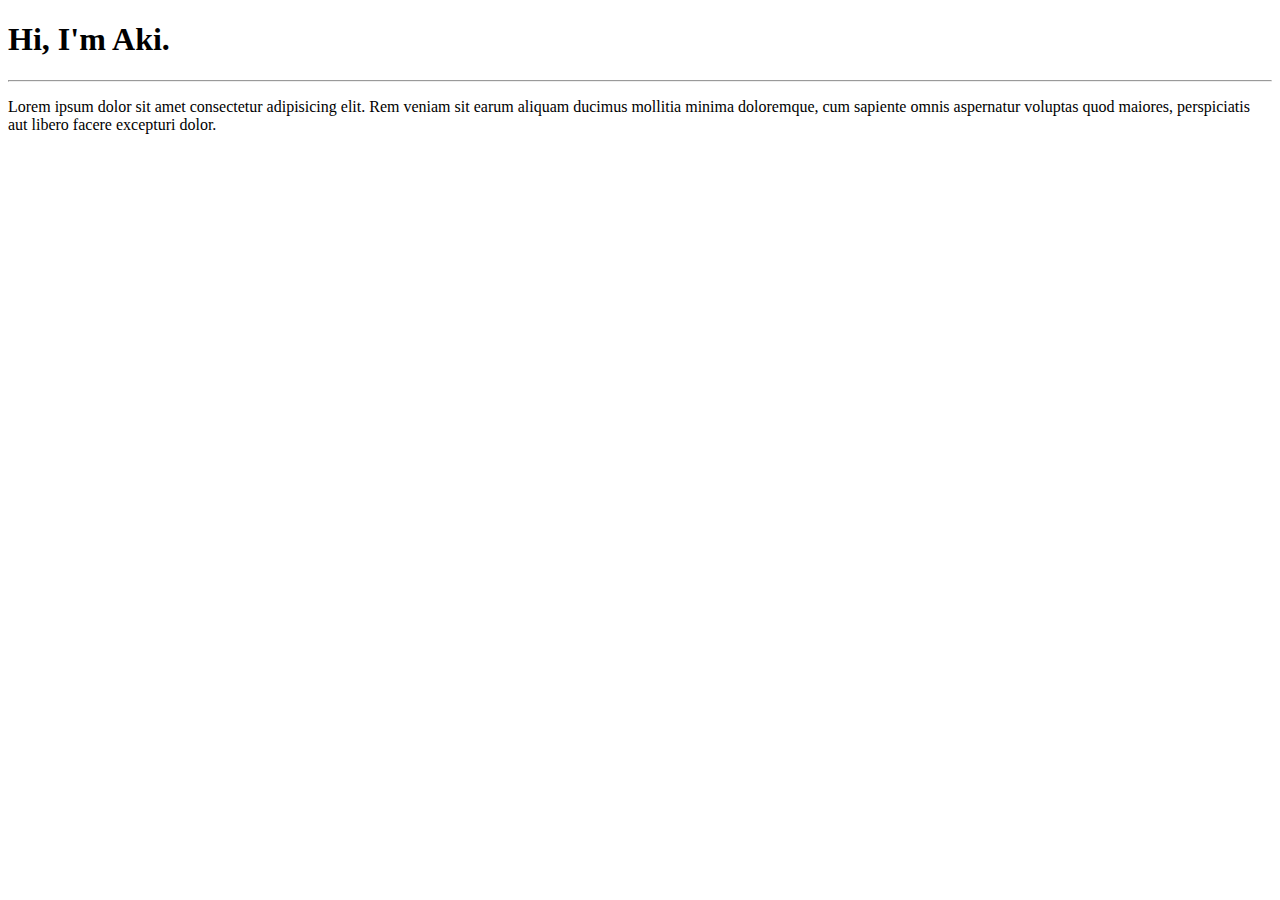
==== about.html @ ffde6110 "html is updated" ====
<!DOCTYPE html>
<!--[if lt IE 7]>      <html class="no-js lt-ie9 lt-ie8 lt-ie7"> <![endif]-->
<!--[if IE 7]>         <html class="no-js lt-ie9 lt-ie8"> <![endif]-->
<!--[if IE 8]>         <html class="no-js lt-ie9"> <![endif]-->
<!--[if gt IE 8]>      <html class="no-js"> <!--<![endif]-->
<html>
    <head>
        <meta charset="utf-8">
        <meta http-equiv="X-UA-Compatible" content="IE=edge">
        <title>About Me</title>
        <meta name="description" content="">
        <meta name="viewport" content="width=device-width, initial-scale=1">
        <link rel="stylesheet" href="">
    </head>
    <body>
        <h1>Hi, I'm Aki.</h1>
        <hr>
        <p>Lorem ipsum dolor sit amet consectetur adipisicing elit. Rem veniam sit earum aliquam ducimus mollitia minima doloremque, cum sapiente omnis aspernatur voluptas quod maiores, perspiciatis aut libero facere excepturi dolor.</p>
        
        <script src="" async defer></script>
    </body>
</html>
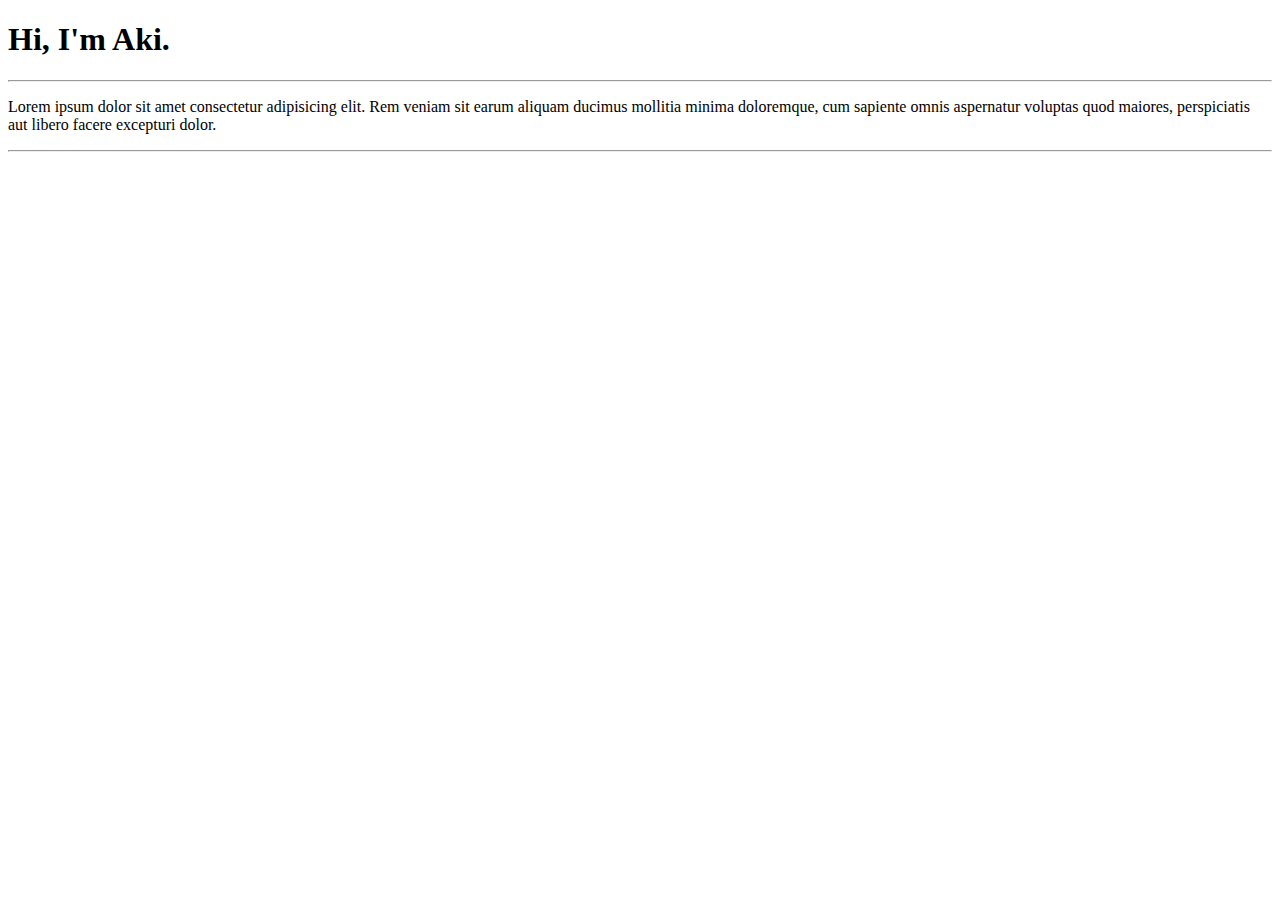
==== commit 1c554634: "html is updated" ====
--- a/about.html
+++ b/about.html
@@ -16,6 +16,7 @@
         <h1>Hi, I'm Aki.</h1>
         <hr>
         <p>Lorem ipsum dolor sit amet consectetur adipisicing elit. Rem veniam sit earum aliquam ducimus mollitia minima doloremque, cum sapiente omnis aspernatur voluptas quod maiores, perspiciatis aut libero facere excepturi dolor.</p>
+        <hr>
         
         <script src="" async defer></script>
     </body>
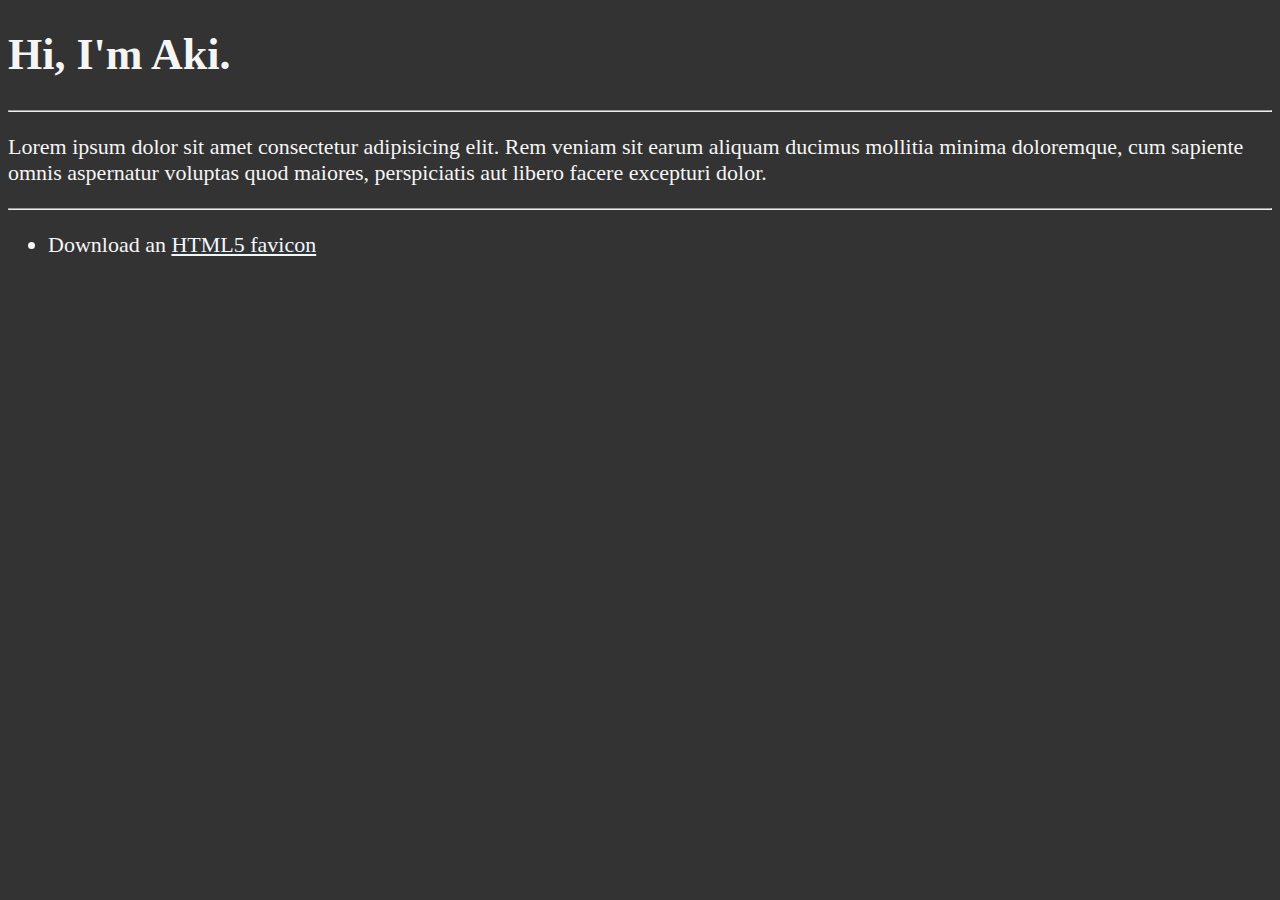
==== commit 4eef347f: "html is updated" ====
--- a/about.html
+++ b/about.html
@@ -1,8 +1,6 @@
 <!DOCTYPE html>
-<!--[if lt IE 7]>      <html class="no-js lt-ie9 lt-ie8 lt-ie7"> <![endif]-->
-<!--[if IE 7]>         <html class="no-js lt-ie9 lt-ie8"> <![endif]-->
-<!--[if IE 8]>         <html class="no-js lt-ie9"> <![endif]-->
-<!--[if gt IE 8]>      <html class="no-js"> <!--<![endif]-->
+<!--This is "About page"-->
+
 <html>
     <head>
         <meta charset="utf-8">
@@ -10,14 +8,19 @@
         <title>About Me</title>
         <meta name="description" content="">
         <meta name="viewport" content="width=device-width, initial-scale=1">
-        <link rel="stylesheet" href="">
+        <link rel="stylesheet" href="main.css">
     </head>
     <body>
         <h1>Hi, I'm Aki.</h1>
         <hr>
         <p>Lorem ipsum dolor sit amet consectetur adipisicing elit. Rem veniam sit earum aliquam ducimus mollitia minima doloremque, cum sapiente omnis aspernatur voluptas quod maiores, perspiciatis aut libero facere excepturi dolor.</p>
         <hr>
-        
+
+        <ul>
+            <li>Download an <a href="html5.png" download>HTML5 favicon</a>
+            </li>
+        </ul>
+
         <script src="" async defer></script>
     </body>
 </html>--- a/main.css
+++ b/main.css
@@ -0,0 +1,21 @@
+html {
+    font-size: 22px;
+}
+
+body {
+    background-color: #333;
+    color: whitesmoke;
+}
+
+a {
+    color: aliceblue;
+}
+
+a:visited {
+    color: lightgray;
+}
+
+a.hover, a.active {
+    color: #eee;
+}
+}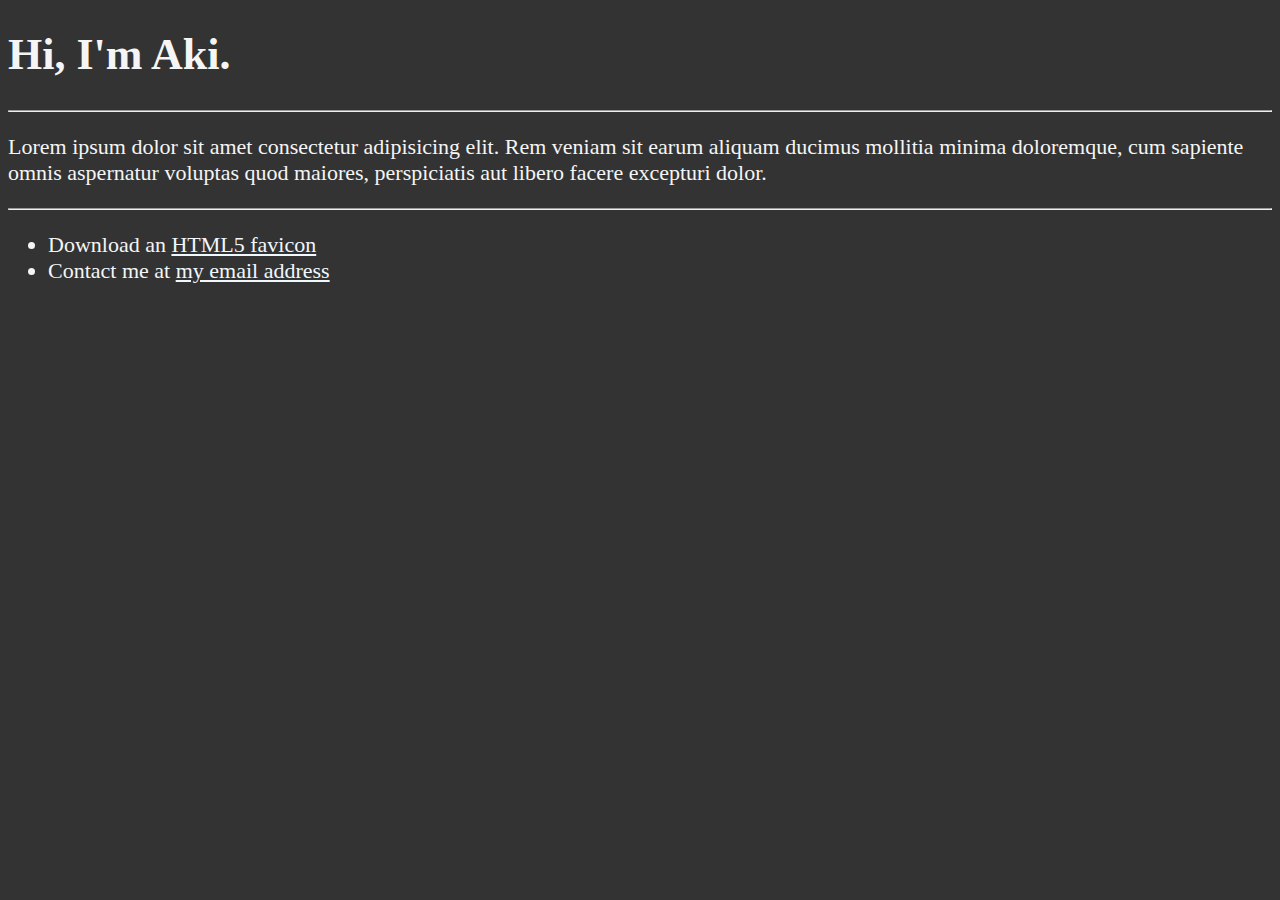
==== commit 4a8c0da5: "html is updated" ====
--- a/about.html
+++ b/about.html
@@ -19,6 +19,9 @@
         <ul>
             <li>Download an <a href="html5.png" download>HTML5 favicon</a>
             </li>
+            <li>
+                Contact me at <a href="mailto:random@email.com">my email address</a>
+            </li>
         </ul>
 
         <script src="" async defer></script>
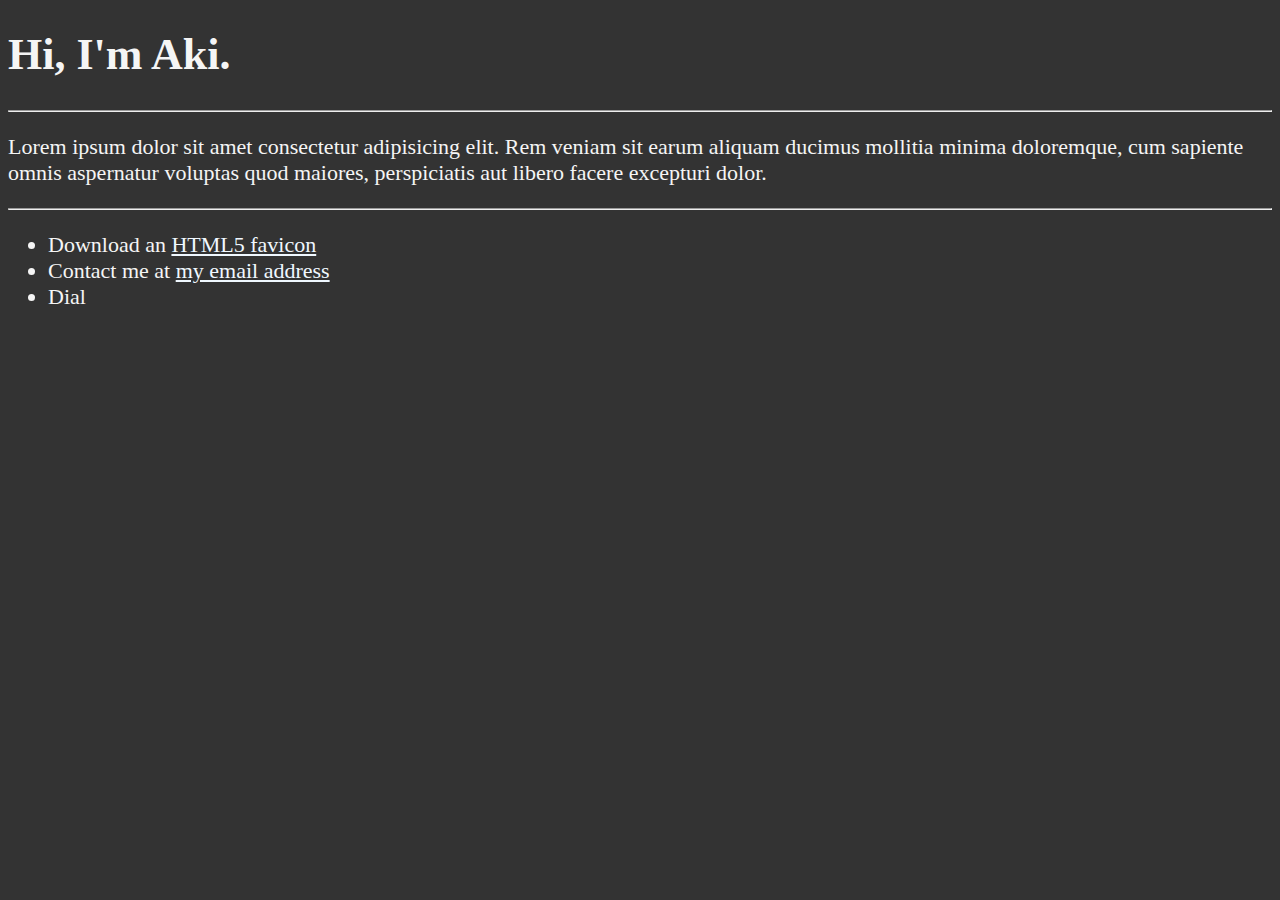
==== commit d84bc11d: "html is updated" ====
--- a/about.html
+++ b/about.html
@@ -22,6 +22,9 @@
             <li>
                 Contact me at <a href="mailto:random@email.com">my email address</a>
             </li>
+            <li>
+                Dial <a href="tel:+1234567890"></a>
+            </li>
         </ul>
 
         <script src="" async defer></script>
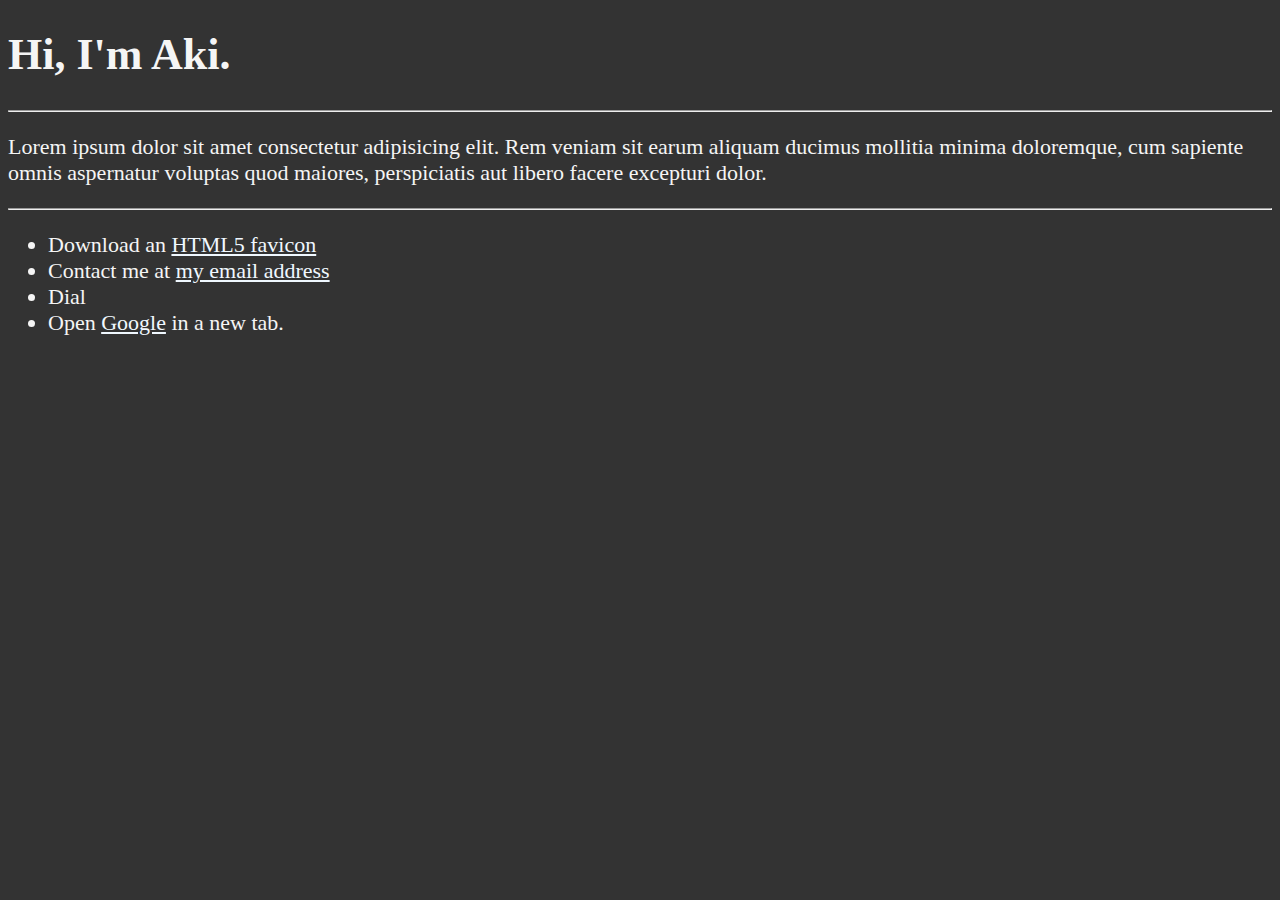
==== commit 0ea1c345: "html is updated" ====
--- a/about.html
+++ b/about.html
@@ -25,6 +25,9 @@
             <li>
                 Dial <a href="tel:+1234567890"></a>
             </li>
+            <li>
+                Open <a href="https://www.google.com" target="_blank">Google</a> in a new tab.
+            </li>
         </ul>
 
         <script src="" async defer></script>
